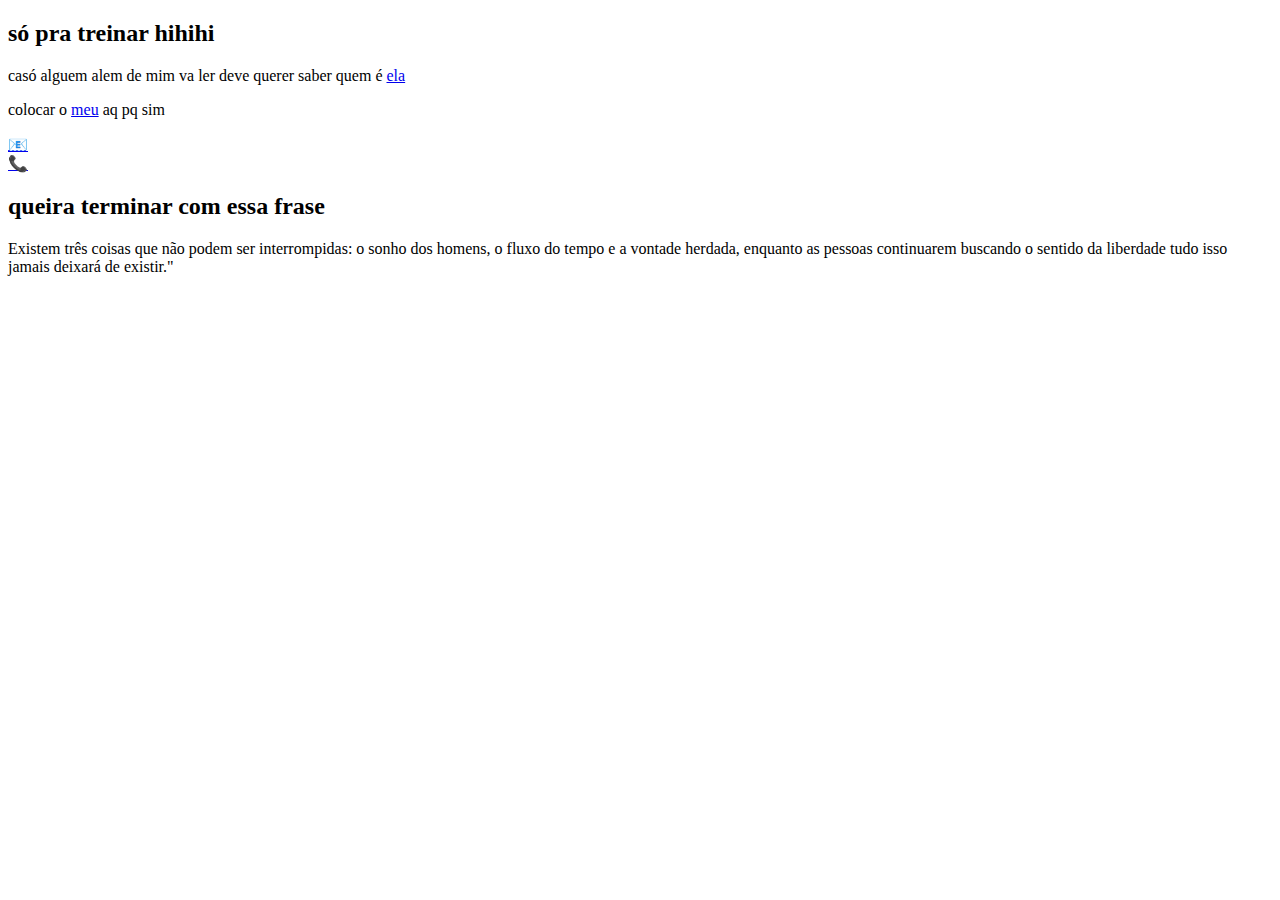
==== contact.html @ 61703ed0 "Create contact.html" ====
<!DOCTYPE html>
<html lang="en">
<head>
    <meta charset="UTF-8">
    <meta http-equiv="X-UA-Compatible" content="IE=edge">
    <meta name="viewport" content="width=device-width, initial-scale=1.0">
    <title>Document</title>
    <link rel="stylesheet" href="style.css">
</head>
<body>
    <h2>só pra treinar hihihi</h2>
<p>
    casó alguem alem de mim va ler deve querer saber quem é  <a target="_blank" href="https://www.instagram.com/biancaalencaroficial/">ela</a>
</p>
<p>
    colocar o <a target="_blank" href="https://www.instagram.com/umggabrielw/">meu</a> aq pq sim
</p>
    <a target="_blank" href="mailto:gabrielferreiradesouza5513@gmail.com"><abbr title="email">📧</a></abbr> 
    <br>
 <a target="_blank" href="tel:+119529822246">📞</a>
 <h2>queira terminar com essa frase</h2>
 <p>
    Existem três coisas que não podem ser interrompidas: o sonho dos homens, o fluxo do tempo e a vontade herdada, enquanto as pessoas continuarem buscando o sentido da liberdade tudo isso jamais deixará de existir."
 </p>
</body>
</html>
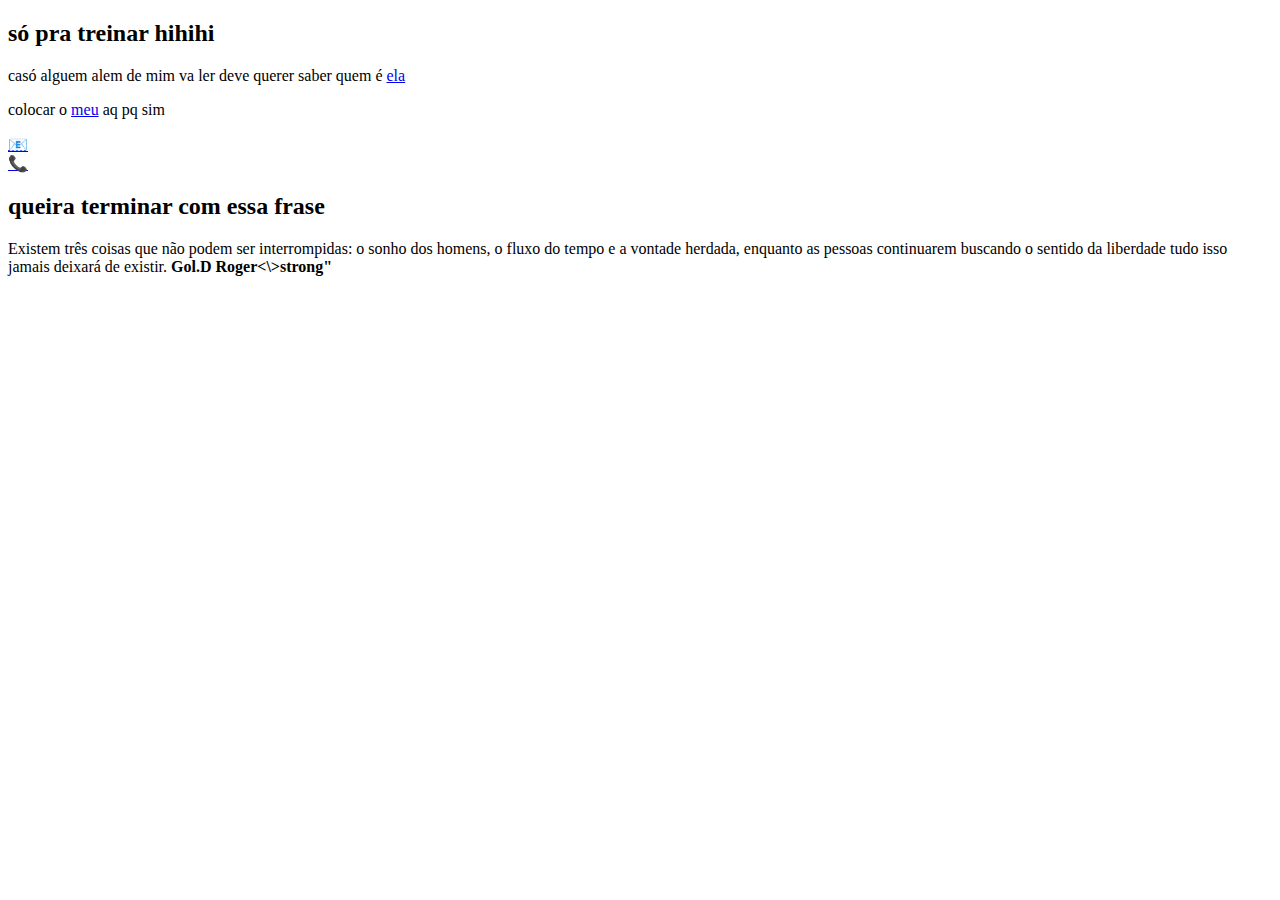
==== commit 25002831: "Atualizar o contact.html" ====
--- a/contact.html
+++ b/contact.html
@@ -20,7 +20,7 @@
  <a target="_blank" href="tel:+119529822246">📞</a>
  <h2>queira terminar com essa frase</h2>
  <p>
-    Existem três coisas que não podem ser interrompidas: o sonho dos homens, o fluxo do tempo e a vontade herdada, enquanto as pessoas continuarem buscando o sentido da liberdade tudo isso jamais deixará de existir."
+    Existem três coisas que não podem ser interrompidas: o sonho dos homens, o fluxo do tempo e a vontade herdada, enquanto as pessoas continuarem buscando o sentido da liberdade tudo isso jamais deixará de existir. <strong>Gol.D  Roger<\>strong"
  </p>
 </body>
 </html>
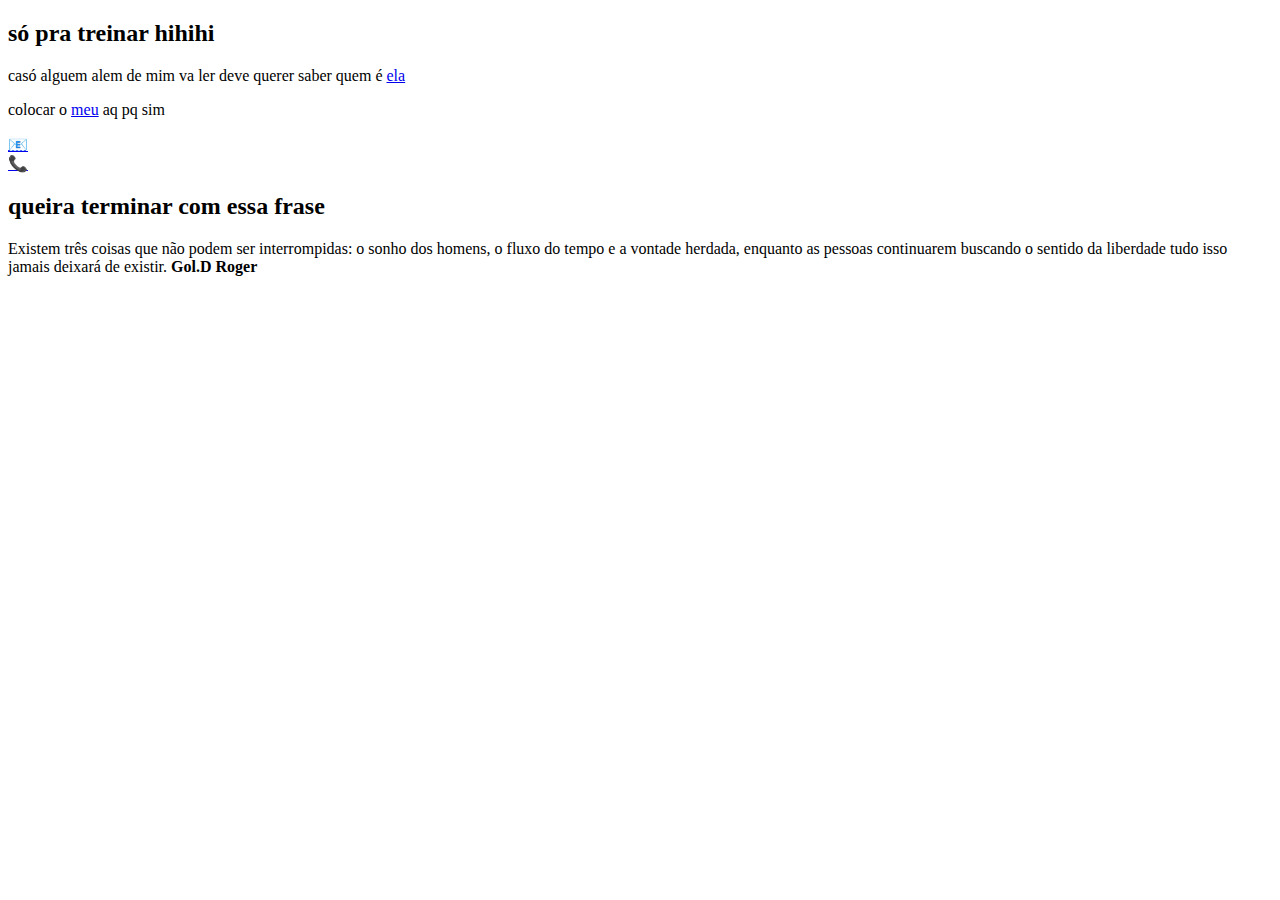
==== commit 12d5347a: "Atualizar o contact.html" ====
--- a/contact.html
+++ b/contact.html
@@ -20,7 +20,7 @@
  <a target="_blank" href="tel:+119529822246">📞</a>
  <h2>queira terminar com essa frase</h2>
  <p>
-    Existem três coisas que não podem ser interrompidas: o sonho dos homens, o fluxo do tempo e a vontade herdada, enquanto as pessoas continuarem buscando o sentido da liberdade tudo isso jamais deixará de existir. <strong>Gol.D  Roger<\>strong"
+    Existem três coisas que não podem ser interrompidas: o sonho dos homens, o fluxo do tempo e a vontade herdada, enquanto as pessoas continuarem buscando o sentido da liberdade tudo isso jamais deixará de existir. <strong>Gol.D  Roger </strong>
  </p>
 </body>
 </html>
